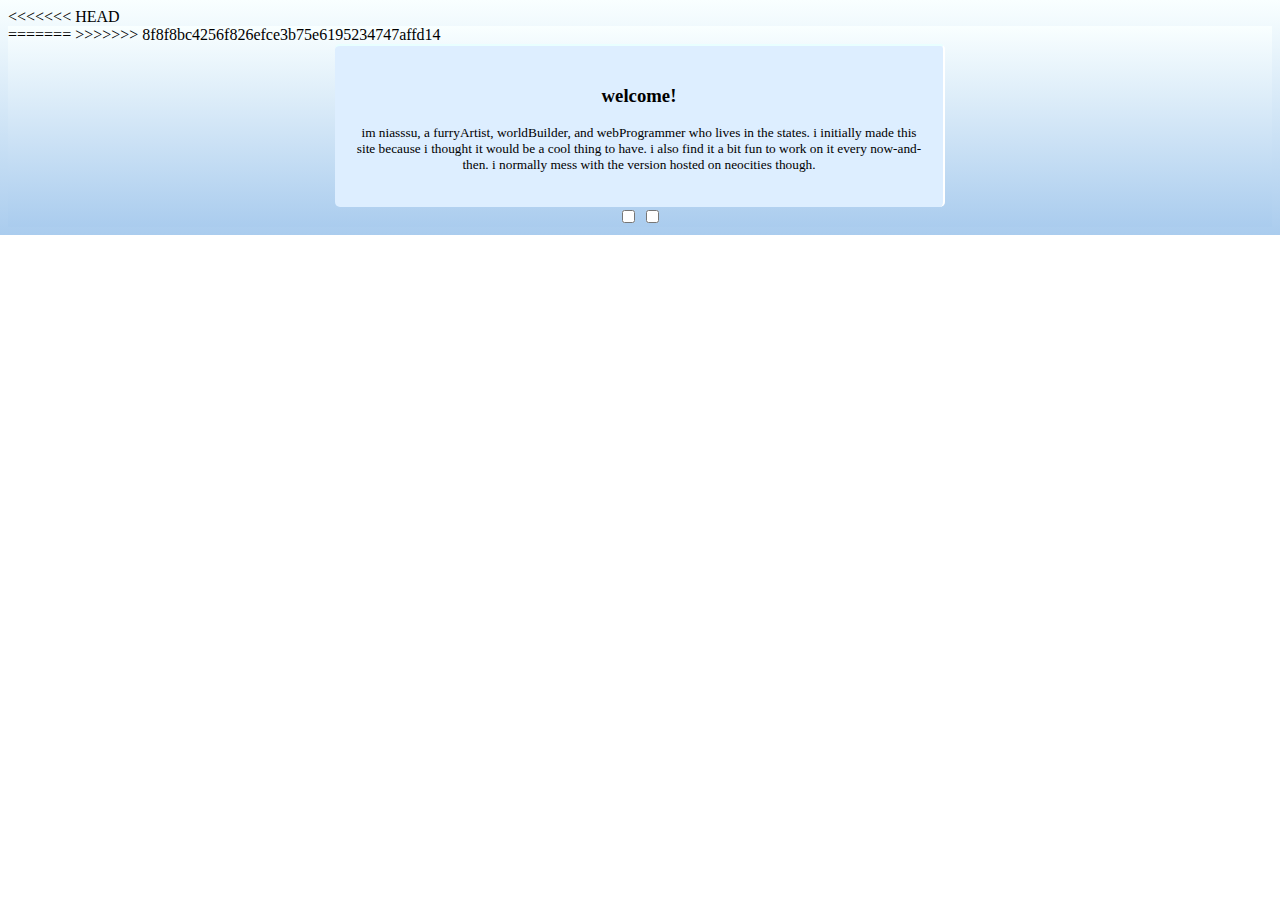
==== index.html @ fb07777e "whyyyy" ====
<!DOCTYPE html>
<!-- HYPERTEXT MARKUP LANGUAGE-->
  <html>
  <head>
    <meta charset="UTF-8">
    <meta name="viewport" content="width=device-width, initial-scale=1.0">
    <title>Niā's page</title>
    
    
<!--Hi CSS!-->
    <link href="style.css" rel="stylesheet" type="text/css" media="all">
  </head>
  
  <!--The main stuff-->
<<<<<<< HEAD
  <body>
  <div style="background-image:linear-gradient(to top, #aaccee, #f9ffff); background-size:cover; background-repeat:no-repeat;">
=======
  <body style="background-image:linear-gradient(to top, #aaccee, #f9ffff); background-size:cover; background-repeat:no-repeat;">
  
>>>>>>> 8f8f8bc4256f826efce3b75e6195234747affd14

<!--Intro-->
<center>
  <div style="width:45%; background-color:#def; padding:20px; border-right:2px solid #fff; border-top:2px solid #e9ffff; border-radius:5px;">
    <h3>welcome!</h3>
    <p>im niasssu, a furryArtist, worldBuilder, and webProgrammer who lives in the states. i initially made this site because i thought it would be a cool thing to have. i also find it a bit fun to work on it every now-and-then. i normally mess with the version hosted on neocities though.</p>
  </div>
  <input type="checkbox">
  <input type="checkbox">
  </div>
<!--JS-->
  <script src="new 8.js"></script>
  </body>
  </html>
---- style.css ----
/* CASCADE STYLE SHEETS */



p, td{
  font-size:10pt;
}

a{
  color:inherit; 
  text-decoration:none;
}

a:hover{
  color:#0af;  
}

td{
border:2px solid #aaa
}

th{
	font-size:1rem;
}

sub, sup{
 font-size:8pt; 
}

aside{
 float:right;
 padding:0.5em;
 background-color:#bce;
 border:1px solid #000;
 border-radius:0.5rem;
}


.tl {
 padding: 1rem;
 width: 62.5%;
 border-radius: 10px;
}

.collapsible {
  background-color: #777; 
  width:1024px;
  color: white; 
  cursor: pointer; 
  padding: 18px; 
  border: none; 
  text-align: center;
  font-size: 12px;
}

.active, .collapsible:hover {
  background-color: #555;
}

.content {
  padding: 0 18px;
  width: 1024px;
  display: none; 
  overflow: hidden; 
  background-color: #ddd; 
  text-align: center;
}
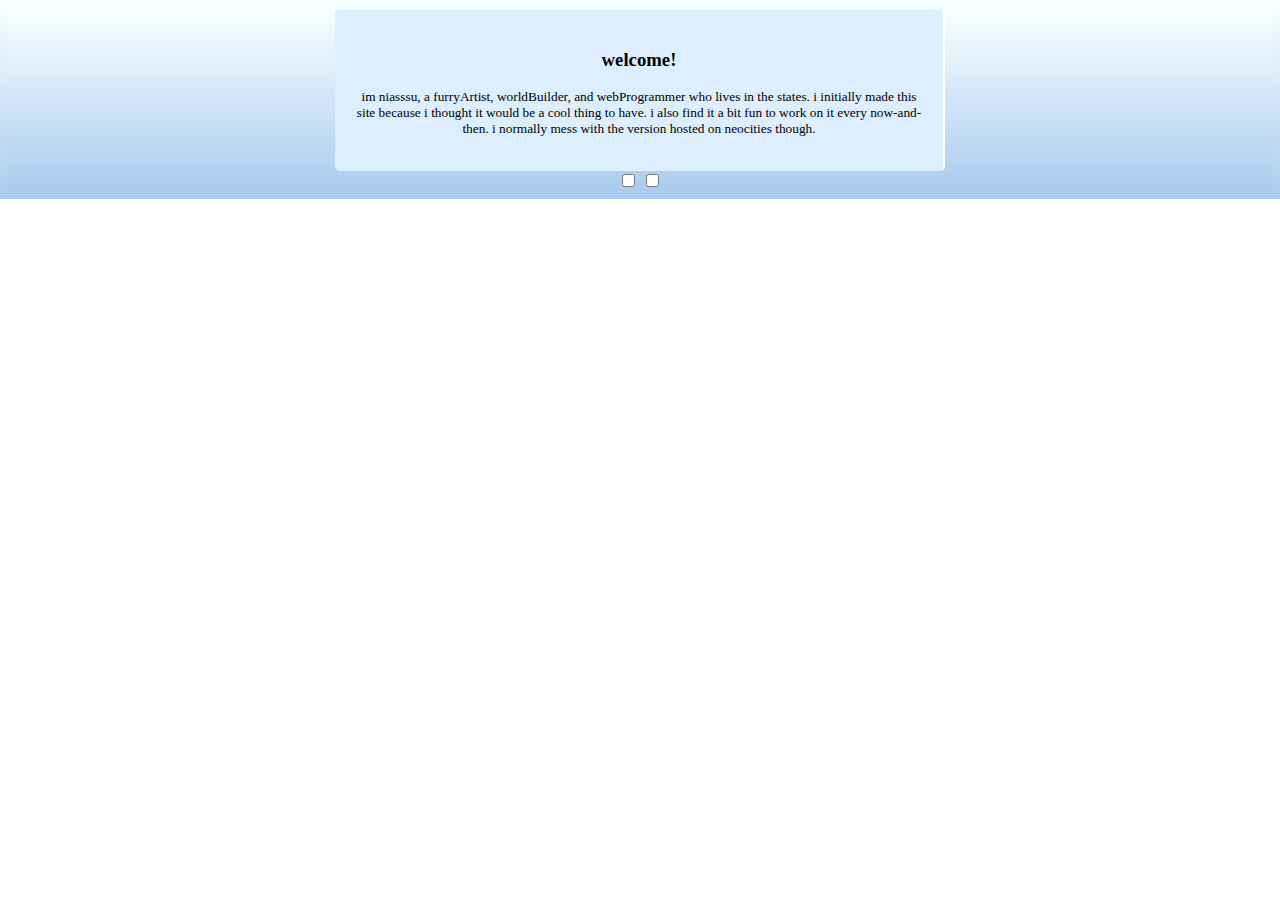
==== commit 7a143ac9: "why was that in the html file" ====
--- a/index.html
+++ b/index.html
@@ -12,13 +12,10 @@
   </head>
   
   <!--The main stuff-->
-<<<<<<< HEAD
   <body>
   <div style="background-image:linear-gradient(to top, #aaccee, #f9ffff); background-size:cover; background-repeat:no-repeat;">
-=======
+
   <body style="background-image:linear-gradient(to top, #aaccee, #f9ffff); background-size:cover; background-repeat:no-repeat;">
-  
->>>>>>> 8f8f8bc4256f826efce3b75e6195234747affd14
 
 <!--Intro-->
 <center>
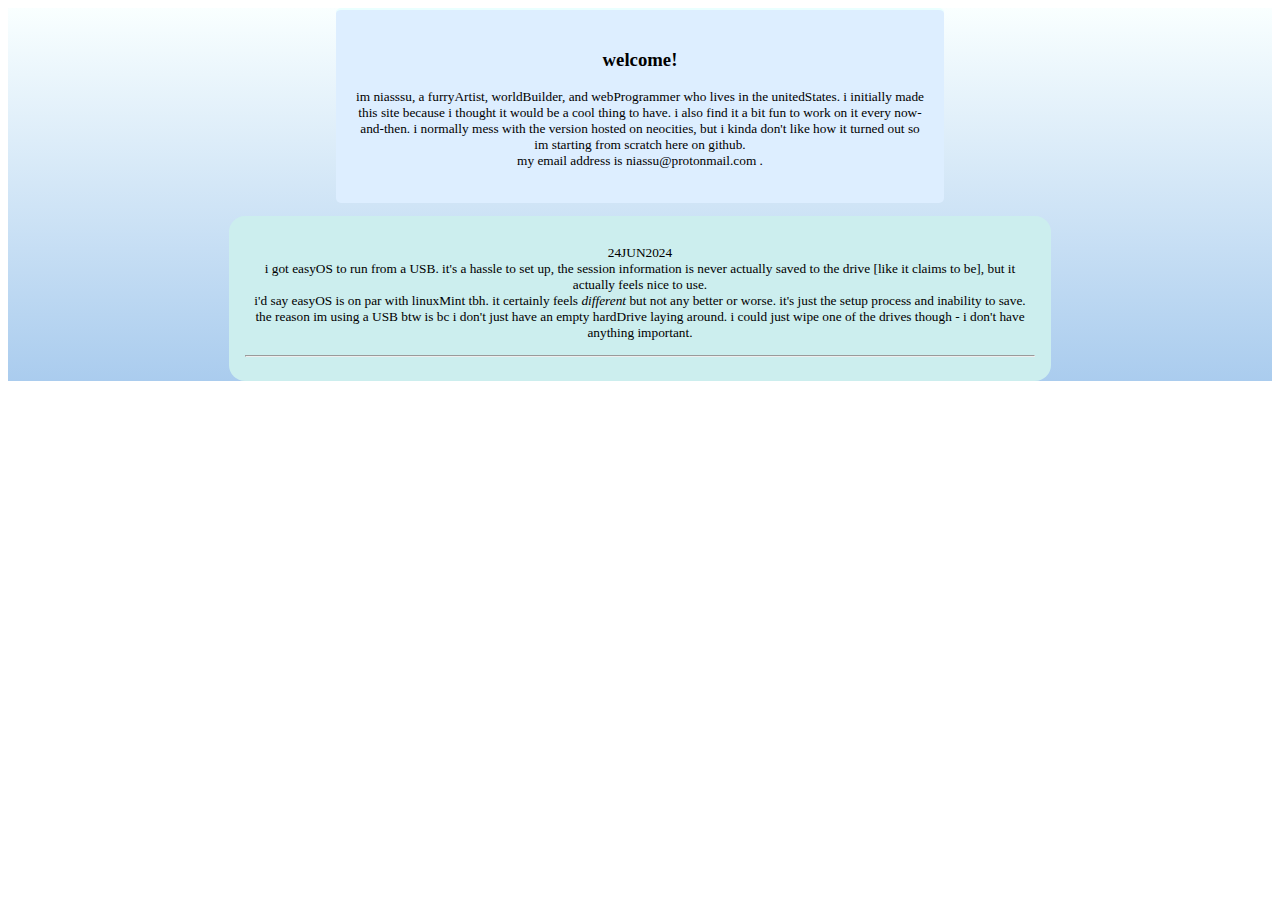
==== commit 6f235f17: "blogPostOne" ====
--- a/index.html
+++ b/index.html
@@ -15,16 +15,18 @@
   <body>
   <div style="background-image:linear-gradient(to top, #aaccee, #f9ffff); background-size:cover; background-repeat:no-repeat;">
 
-  <body style="background-image:linear-gradient(to top, #aaccee, #f9ffff); background-size:cover; background-repeat:no-repeat;">
-
 <!--Intro-->
 <center>
-  <div style="width:45%; background-color:#def; padding:20px; border-right:2px solid #fff; border-top:2px solid #e9ffff; border-radius:5px;">
+  <div style="width:45%; background-color:#def; padding:20px; margin:5px; border-top:2px solid #e9ffff; border-radius:5px;">
     <h3>welcome!</h3>
-    <p>im niasssu, a furryArtist, worldBuilder, and webProgrammer who lives in the states. i initially made this site because i thought it would be a cool thing to have. i also find it a bit fun to work on it every now-and-then. i normally mess with the version hosted on neocities though.</p>
+    <p>im <a title="you can call me niassu or nia :3\nthe name is case-sensitive though">niasssu</a>, a furryArtist, worldBuilder, and webProgrammer who lives in the unitedStates. i initially made this site because i thought it would be a cool thing to have. i also find it a bit fun to work on it every now-and-then. i normally mess with the version hosted on neocities, but i kinda don't like how it turned out so im starting from scratch here on github.<br>my email address is niassu@protonmail.com .</p>
   </div>
-  <input type="checkbox">
-  <input type="checkbox">
+  <p id="loginTime"></p>
+  <div class="tl" style="background-color:#cee; margin:5px; border-radius:1rem; height:fit-content">
+    <p>24JUN2024<br>i got easyOS to run from a USB. it's a hassle to set up, the session information is never actually saved to the drive [like it claims to be], but it actually feels nice to use.<br>
+    i'd say easyOS is on par with linuxMint tbh. it certainly feels <i>different</i> but not any better or worse. it's just the setup process and inability to save.<br>
+  the reason im using a USB btw is bc i don't just have an empty hardDrive laying around. i could just wipe one of the drives though - i don't have anything important.</p>
+  <hr>
   </div>
 <!--JS-->
   <script src="new 8.js"></script>
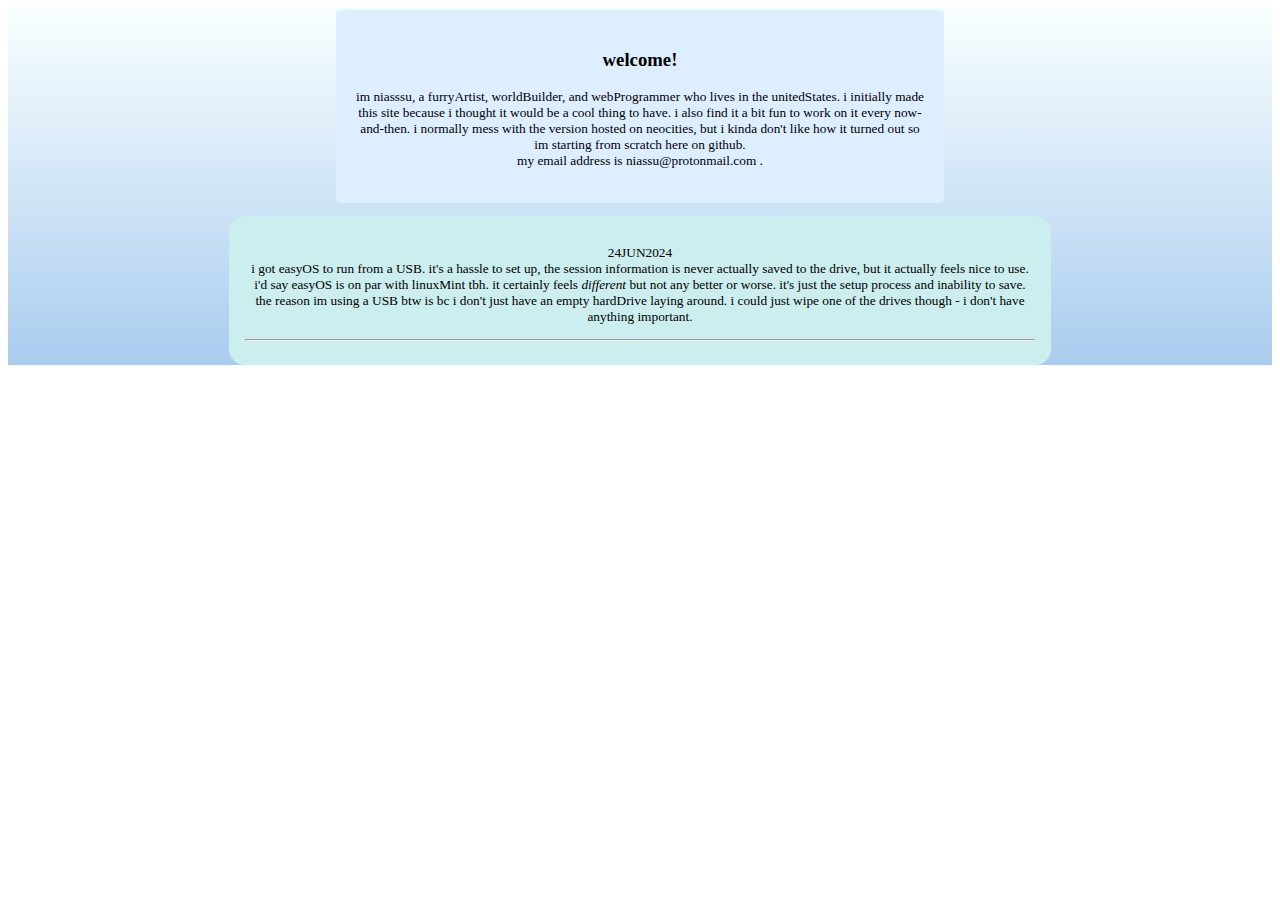
==== commit fa2d283e: "blogPostOne" ====
--- a/index.html
+++ b/index.html
@@ -23,7 +23,7 @@
   </div>
   <p id="loginTime"></p>
   <div class="tl" style="background-color:#cee; margin:5px; border-radius:1rem; height:fit-content">
-    <p>24JUN2024<br>i got easyOS to run from a USB. it's a hassle to set up, the session information is never actually saved to the drive [like it claims to be], but it actually feels nice to use.<br>
+    <p>24JUN2024<br>i got easyOS to run from a USB. it's a hassle to set up, the session information is never actually saved to the drive, but it actually feels nice to use.<br>
     i'd say easyOS is on par with linuxMint tbh. it certainly feels <i>different</i> but not any better or worse. it's just the setup process and inability to save.<br>
   the reason im using a USB btw is bc i don't just have an empty hardDrive laying around. i could just wipe one of the drives though - i don't have anything important.</p>
   <hr>
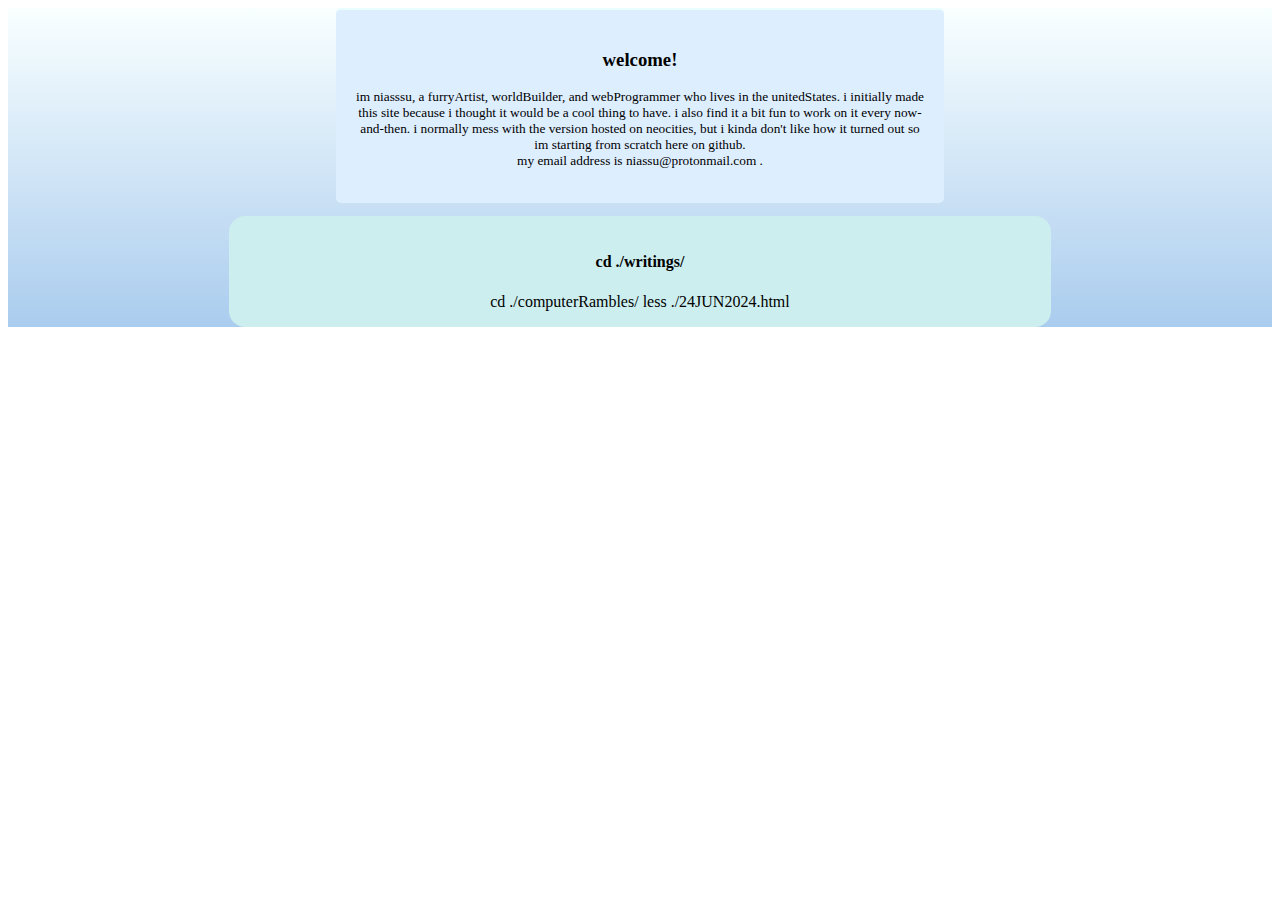
==== commit ef38882c: "changed blog file structure." ====
--- a/index.html
+++ b/index.html
@@ -19,14 +19,13 @@
 <center>
   <div style="width:45%; background-color:#def; padding:20px; margin:5px; border-top:2px solid #e9ffff; border-radius:5px;">
     <h3>welcome!</h3>
-    <p>im <a title="you can call me niassu or nia :3\nthe name is case-sensitive though">niasssu</a>, a furryArtist, worldBuilder, and webProgrammer who lives in the unitedStates. i initially made this site because i thought it would be a cool thing to have. i also find it a bit fun to work on it every now-and-then. i normally mess with the version hosted on neocities, but i kinda don't like how it turned out so im starting from scratch here on github.<br>my email address is niassu@protonmail.com .</p>
+    <p>im <a title="you can call me niassu or nia. the name is case-sensitive though">niasssu</a>, a furryArtist, worldBuilder, and webProgrammer who lives in the unitedStates. i initially made this site because i thought it would be a cool thing to have. i also find it a bit fun to work on it every now-and-then. i normally mess with the version hosted on neocities, but i kinda don't like how it turned out so im starting from scratch here on github.<br>my email address is niassu@protonmail.com .</p>
   </div>
   <p id="loginTime"></p>
   <div class="tl" style="background-color:#cee; margin:5px; border-radius:1rem; height:fit-content">
-    <p>24JUN2024<br>i got easyOS to run from a USB. it's a hassle to set up, the session information is never actually saved to the drive, but it actually feels nice to use.<br>
-    i'd say easyOS is on par with linuxMint tbh. it certainly feels <i>different</i> but not any better or worse. it's just the setup process and inability to save.<br>
-  the reason im using a USB btw is bc i don't just have an empty hardDrive laying around. i could just wipe one of the drives though - i don't have anything important.</p>
-  <hr>
+    <h4>cd ./writings/</h4>
+    cd ./computerRambles/
+    <a href="./writings/computerRambles/24JUN2024.html">less ./24JUN2024.html</a>
   </div>
 <!--JS-->
   <script src="new 8.js"></script>
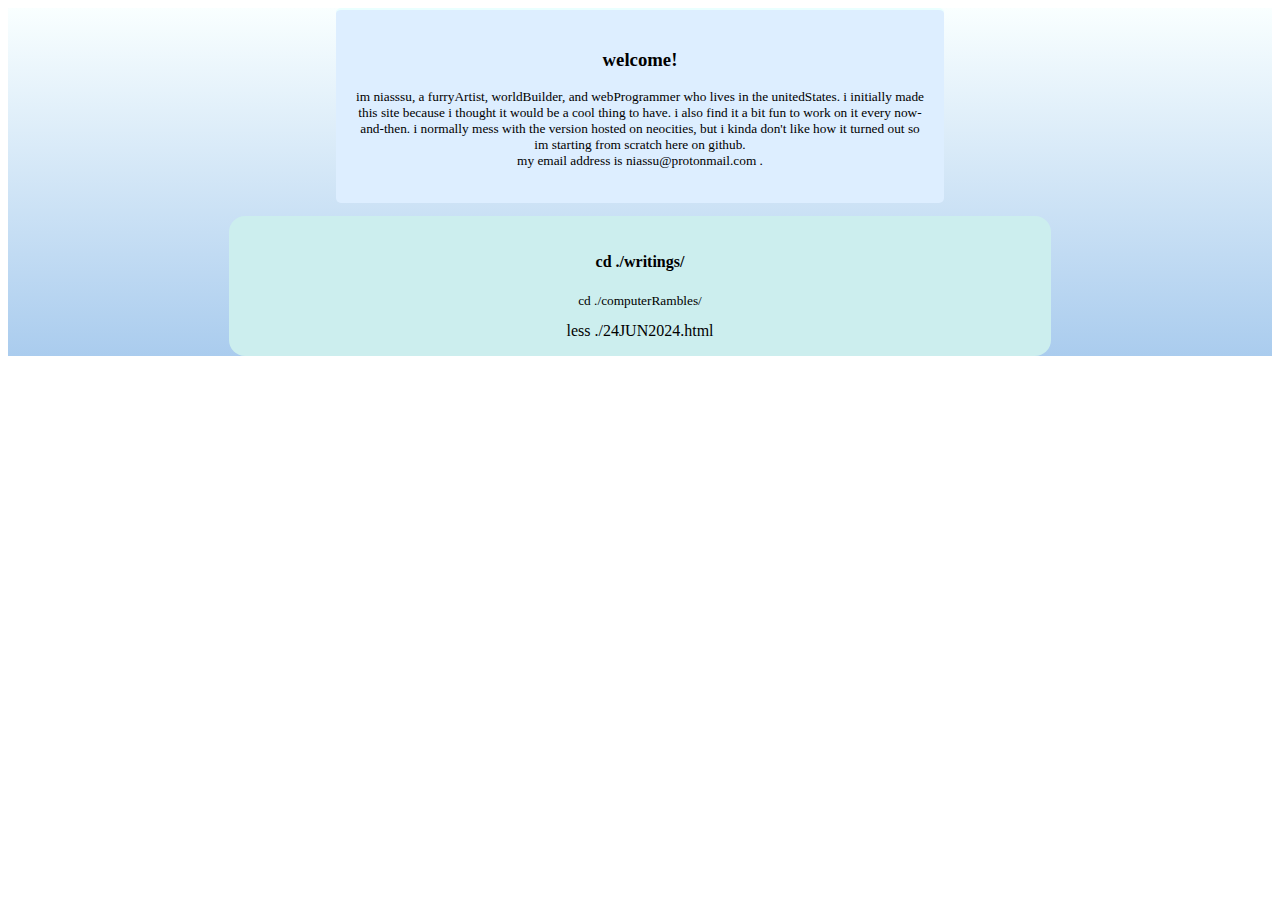
==== commit 3f4942eb: "changed blog file structure." ====
--- a/index.html
+++ b/index.html
@@ -24,7 +24,7 @@
   <p id="loginTime"></p>
   <div class="tl" style="background-color:#cee; margin:5px; border-radius:1rem; height:fit-content">
     <h4>cd ./writings/</h4>
-    cd ./computerRambles/
+    <p>cd ./computerRambles/</p>
     <a href="./writings/computerRambles/24JUN2024.html">less ./24JUN2024.html</a>
   </div>
 <!--JS-->
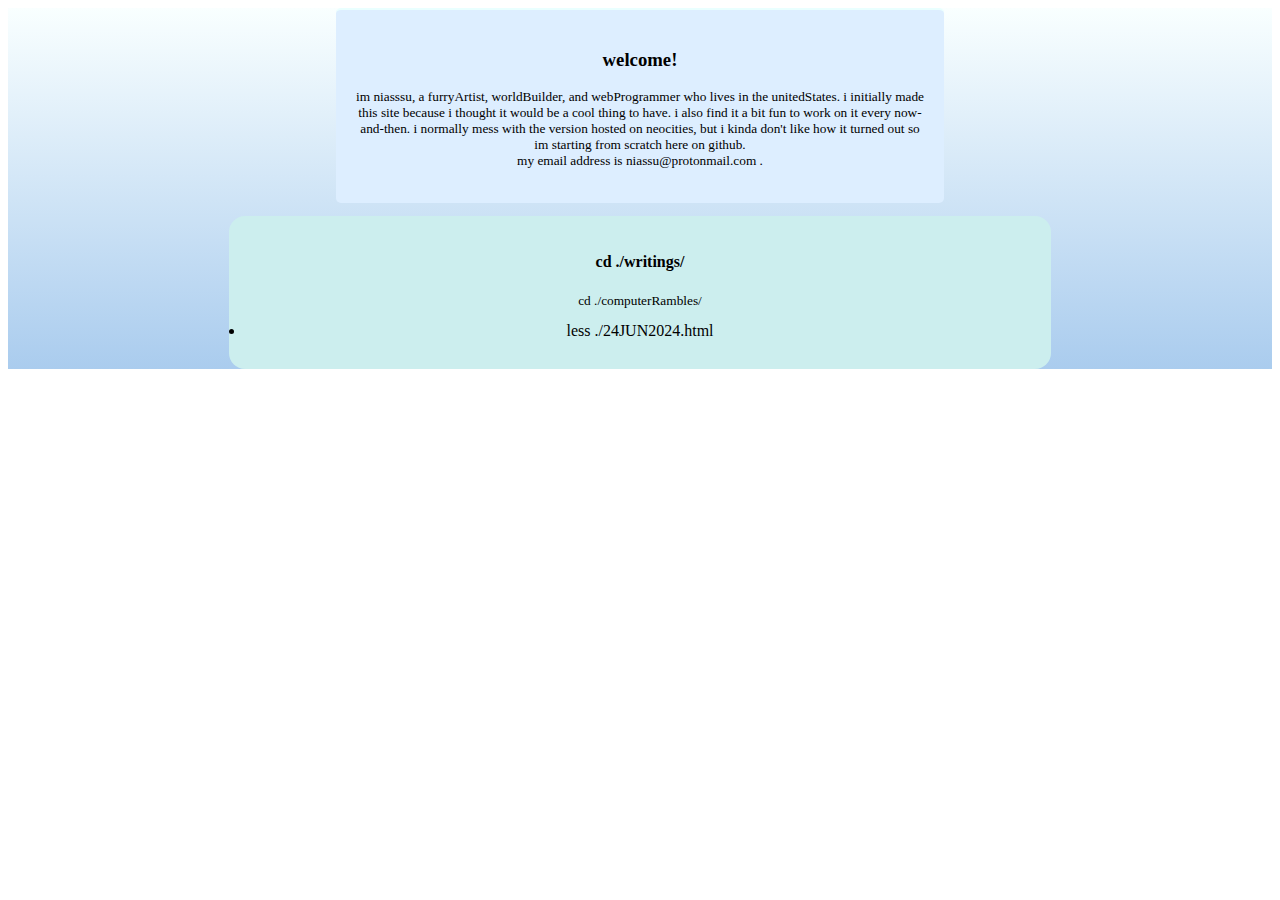
==== commit 08933795: "minor: changed nesting of center and div element." ====
--- a/index.html
+++ b/index.html
@@ -24,8 +24,8 @@
   <p id="loginTime"></p>
   <div class="tl" style="background-color:#cee; margin:5px; border-radius:1rem; height:fit-content">
     <h4>cd ./writings/</h4>
-    <p>cd ./computerRambles/</p>
-    <a href="./writings/computerRambles/24JUN2024.html">less ./24JUN2024.html</a>
+    <p>cd ./computerRambles/<br>
+    <li><a href="./writings/computerRambles/24JUN2024.html">less ./24JUN2024.html</a></li></p>
   </div>
 <!--JS-->
   <script src="new 8.js"></script>
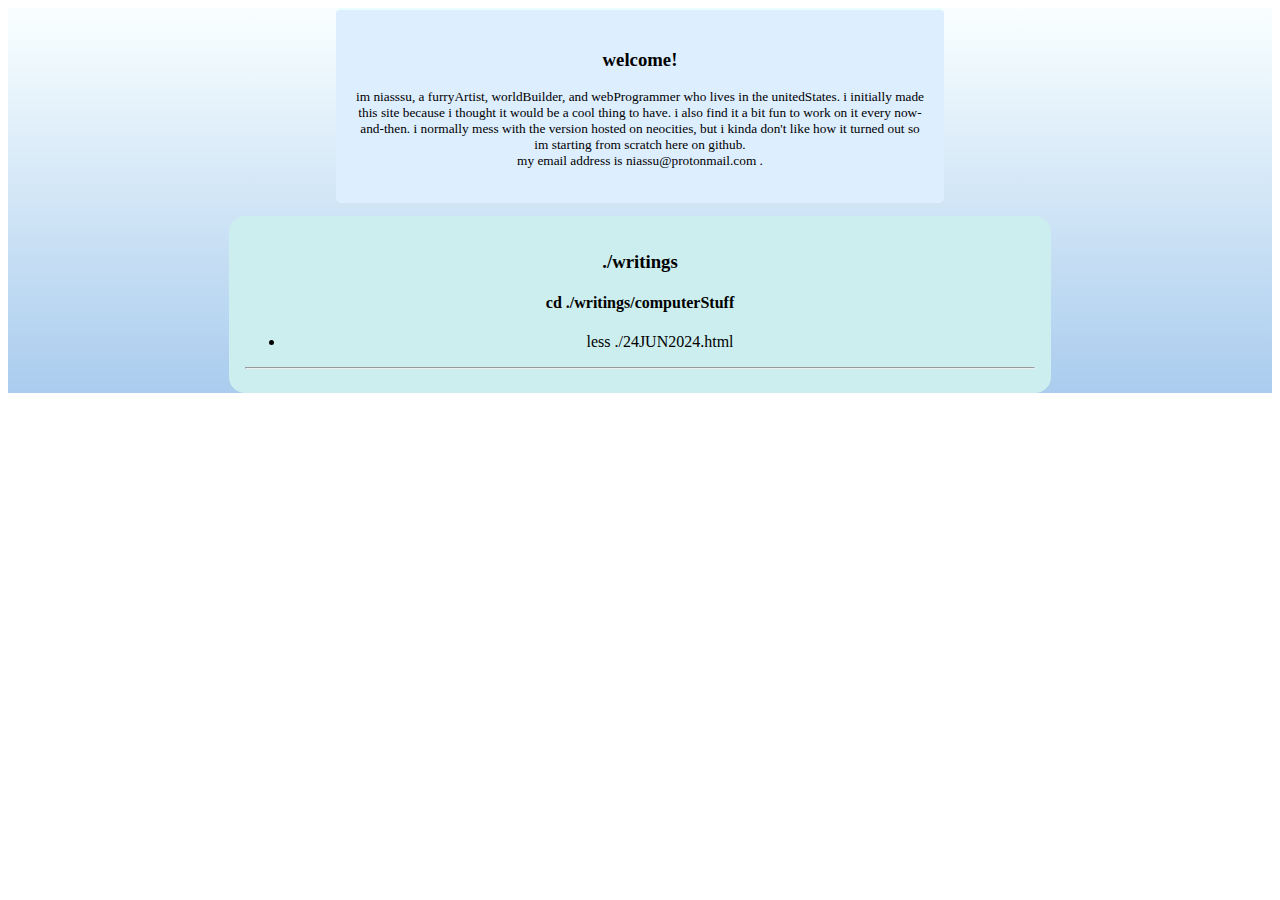
==== commit 3416d1de: "minor: a few design tweaks and a folder rename" ====
--- a/index.html
+++ b/index.html
@@ -23,9 +23,12 @@
   </div>
   <p id="loginTime"></p>
   <div class="tl" style="background-color:#cee; margin:5px; border-radius:1rem; height:fit-content">
-    <h4>cd ./writings/</h4>
-    <p>cd ./computerRambles/<br>
-    <li><a href="./writings/computerRambles/24JUN2024.html">less ./24JUN2024.html</a></li></p>
+    <h3>./writings</h3>
+    <h4>cd ./writings/computerStuff</h4>
+    <ul>
+    <li><a href="./writings/computerStuff/24JUN2024.html">less ./24JUN2024.html</a></li>
+    </ul>
+    <hr>
   </div>
 <!--JS-->
   <script src="new 8.js"></script>
